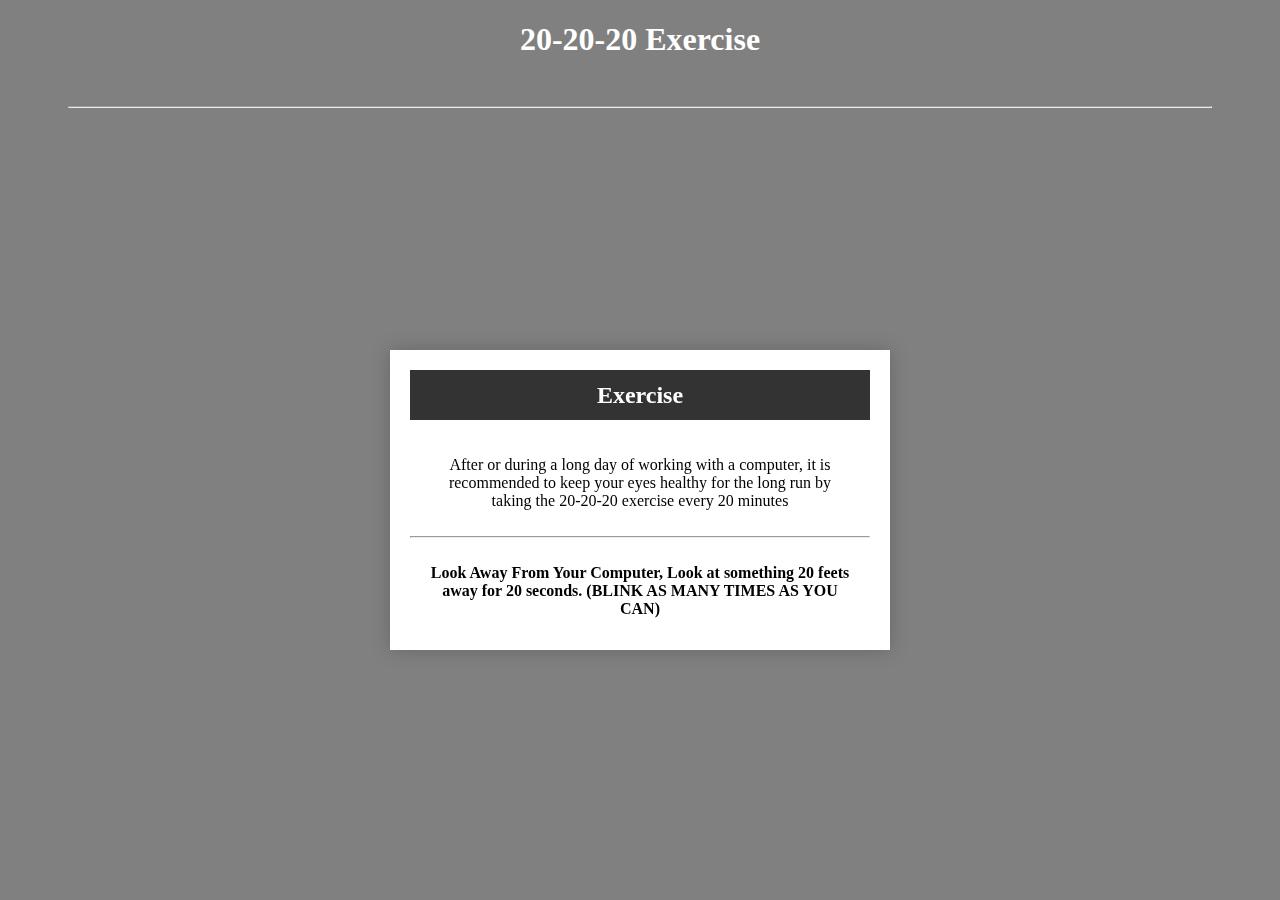
==== exercise.html @ 41880db8 "Rule style" ====
<!doctype html>
<html>
<head>
  <meta charset="utf-8">
  <meta http-equiv="X-UA-Compatible" content="IE=edge">
  <meta name="viewport" content="width=device-width,initial-scale=1.0">
  <link rel="stylesheet" type="text/css" href="css/exercise.css">
  <link rel="icon" href="eyeIcon.png">
  <title>Blink Alert</title>
</head>
<header>
    <h1>20-20-20 Exercise</h1> <span id="clock"></span>
    <hr>
</header>
  <body>
    <div id="timer" class="timer"></div>
    <div id="modal" class="modal">
        <div class="modal__header">
            <h2>Exercise</h2>
        </div><br><br> 
        <div id="message">
            After or during a long day of working with a computer, it is recommended to keep your eyes healthy for the long run by taking the 20-20-20 exercise every 20 minutes</div> <br>
            <hr>
    <br><div class="rule" id="message">Look Away From Your Computer, Look at something 20 feets away for 20 seconds. (BLINK AS MANY TIMES AS YOU CAN)</div>
      </div>
    </div>
    <script src="js/main.js"></script>
    <script src="js/notification.js"></script>
  </body>
</html>
---- css/exercise.css ----
* {
  padding: 0px 20px 0px 20px;
}
body {
  background-color: grey;
}
header {
  text-align: center;
}
h1 {
  color: white;
}
.clock {
  color: black;
  font-size: 15px;
  padding: 20px;
}
.modal {
  display: block;
  position: fixed;
  margin-top: 50px;
  top: 50%;
  left: 50%;
  transform: translate(-50%, -50%);
  background: #fff;
  width: 500px;
  height: 300px;
  text-align: center;
  box-sizing: border-box;
  box-shadow: 0 0 20px rgba(0, 0, 0, 0.2);
  z-index: 2;
}

.modal__header {
  color: white;
  background: #333;
  line-height: 50px;
  text-align: center;
  position: relative;
  height: 50px;
  width: 100%;
  box-sizing: border-box;
}
.modal__header a {
  position: absolute;
  top: 0;
  right: 0;
  text-decoration: none;
  color: white;
  font-weight: bold;
  display: block;
  padding: 0 20px;
  font-size: 30px;
  background: #555;
  height: 100%;
}
.rule {
  font-weight: bold;
}
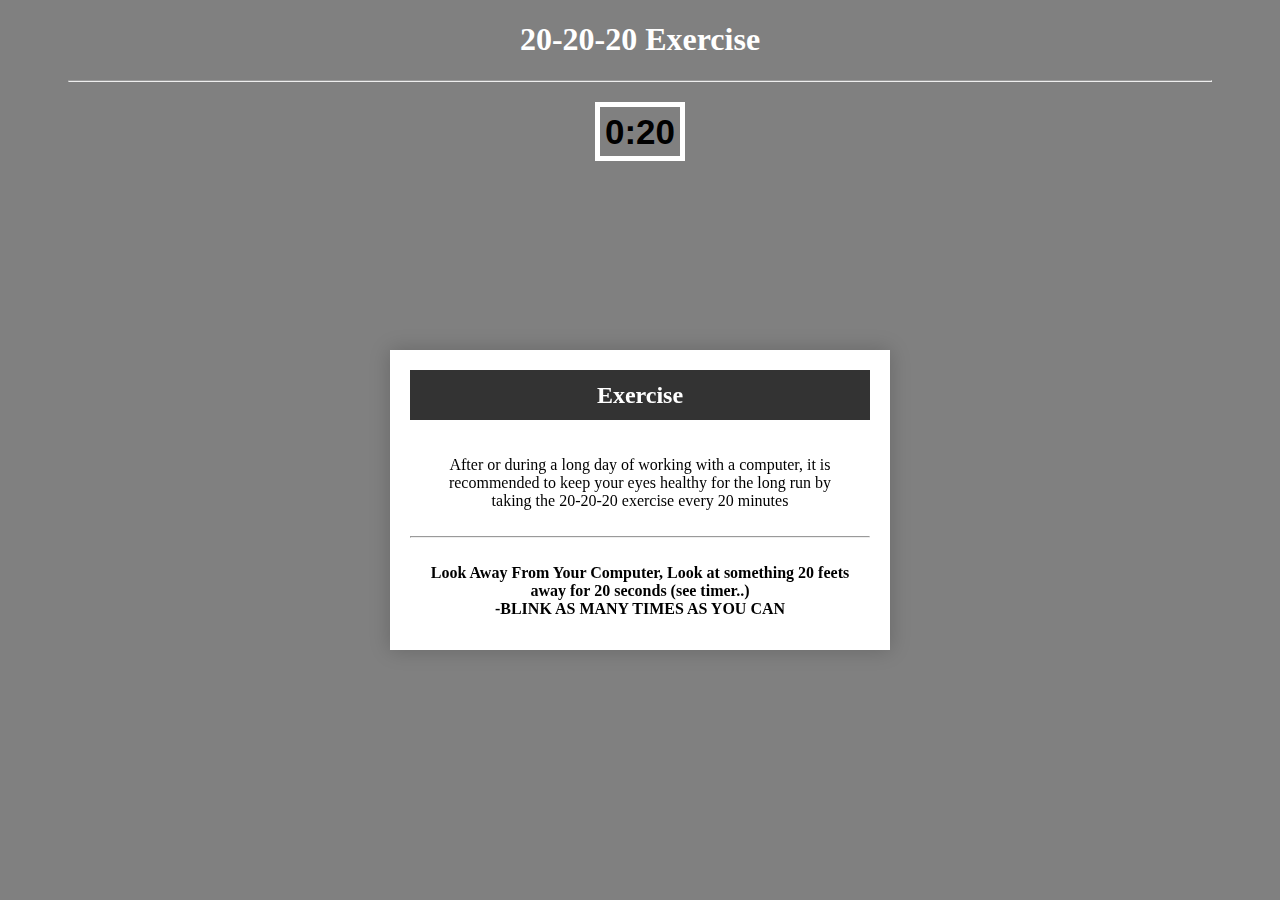
==== commit e0f1dfbf: "Exercise update" ====
--- a/exercise.html
+++ b/exercise.html
@@ -5,15 +5,15 @@
   <meta http-equiv="X-UA-Compatible" content="IE=edge">
   <meta name="viewport" content="width=device-width,initial-scale=1.0">
   <link rel="stylesheet" type="text/css" href="css/exercise.css">
-  <link rel="icon" href="eyeIcon.png">
+  <link rel="icon" href="images/eyeIcon.png">
   <title>Blink Alert</title>
 </head>
 <header>
-    <h1>20-20-20 Exercise</h1> <span id="clock"></span>
+    <h1>20-20-20 Exercise</h1>
     <hr>
 </header>
   <body>
-    <div id="timer" class="timer"></div>
+    <div id="countdown-timer" class="countdown-timer"></div>
     <div id="modal" class="modal">
         <div class="modal__header">
             <h2>Exercise</h2>
@@ -21,7 +21,7 @@
         <div id="message">
             After or during a long day of working with a computer, it is recommended to keep your eyes healthy for the long run by taking the 20-20-20 exercise every 20 minutes</div> <br>
             <hr>
-    <br><div class="rule" id="message">Look Away From Your Computer, Look at something 20 feets away for 20 seconds. (BLINK AS MANY TIMES AS YOU CAN)</div>
+    <br><div class="rule" id="message">Look Away From Your Computer, Look at something 20 feets away for 20 seconds (see timer..)<br> -BLINK AS MANY TIMES AS YOU CAN</div>
       </div>
     </div>
     <script src="js/main.js"></script>
--- a/css/exercise.css
+++ b/css/exercise.css
@@ -2,18 +2,25 @@
   padding: 0px 20px 0px 20px;
 }
 body {
+  text-align: center;
   background-color: grey;
 }
 header {
   text-align: center;
+  margin-bottom: 30px;
 }
 h1 {
   color: white;
 }
-.clock {
+.countdown-timer {
+  border: 5px solid white;
+  display: inline;
+  padding: 5px;
   color: black;
-  font-size: 15px;
-  padding: 20px;
+  font-family: Verdana, sans-serif, Arial;
+  font-size: 35px;
+  font-weight: bold;
+  text-decoration: none;
 }
 .modal {
   display: block;
@@ -55,5 +62,5 @@
   height: 100%;
 }
 .rule {
-  font-weight: bold;
-}+  font-weight: bolder;
+}
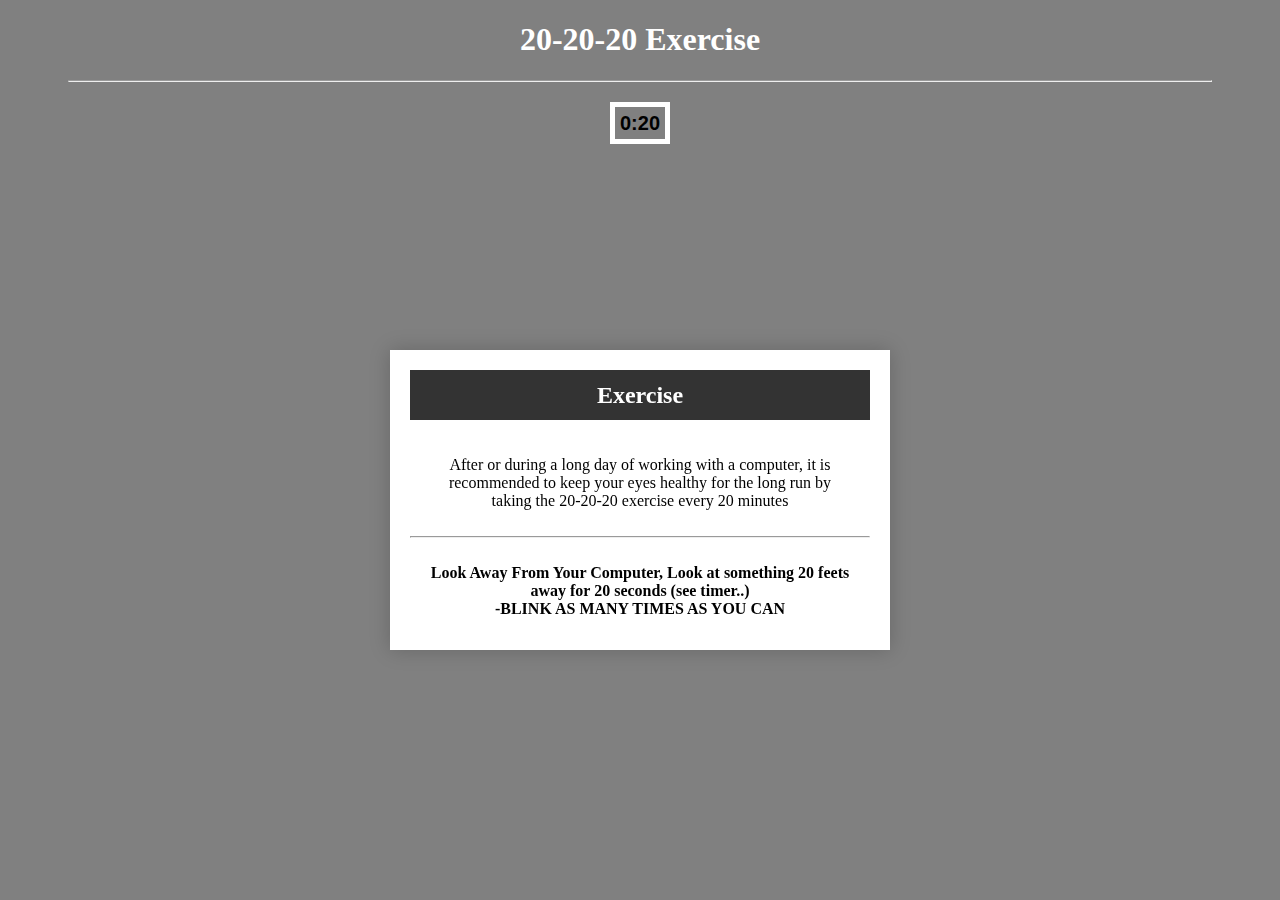
==== commit 5abba27b: "Refactoring" ====
--- a/exercise.html
+++ b/exercise.html
@@ -23,7 +23,6 @@
             <hr>
     <br><div class="rule" id="message">Look Away From Your Computer, Look at something 20 feets away for 20 seconds (see timer..)<br> -BLINK AS MANY TIMES AS YOU CAN</div>
       </div>
-    </div>
     <script src="js/main.js"></script>
     <script src="js/notification.js"></script>
   </body>
--- a/css/exercise.css
+++ b/css/exercise.css
@@ -18,7 +18,7 @@
   padding: 5px;
   color: black;
   font-family: Verdana, sans-serif, Arial;
-  font-size: 35px;
+  font-size: 20px;
   font-weight: bold;
   text-decoration: none;
 }
@@ -48,19 +48,6 @@
   width: 100%;
   box-sizing: border-box;
 }
-.modal__header a {
-  position: absolute;
-  top: 0;
-  right: 0;
-  text-decoration: none;
-  color: white;
-  font-weight: bold;
-  display: block;
-  padding: 0 20px;
-  font-size: 30px;
-  background: #555;
-  height: 100%;
-}
 .rule {
   font-weight: bolder;
 }
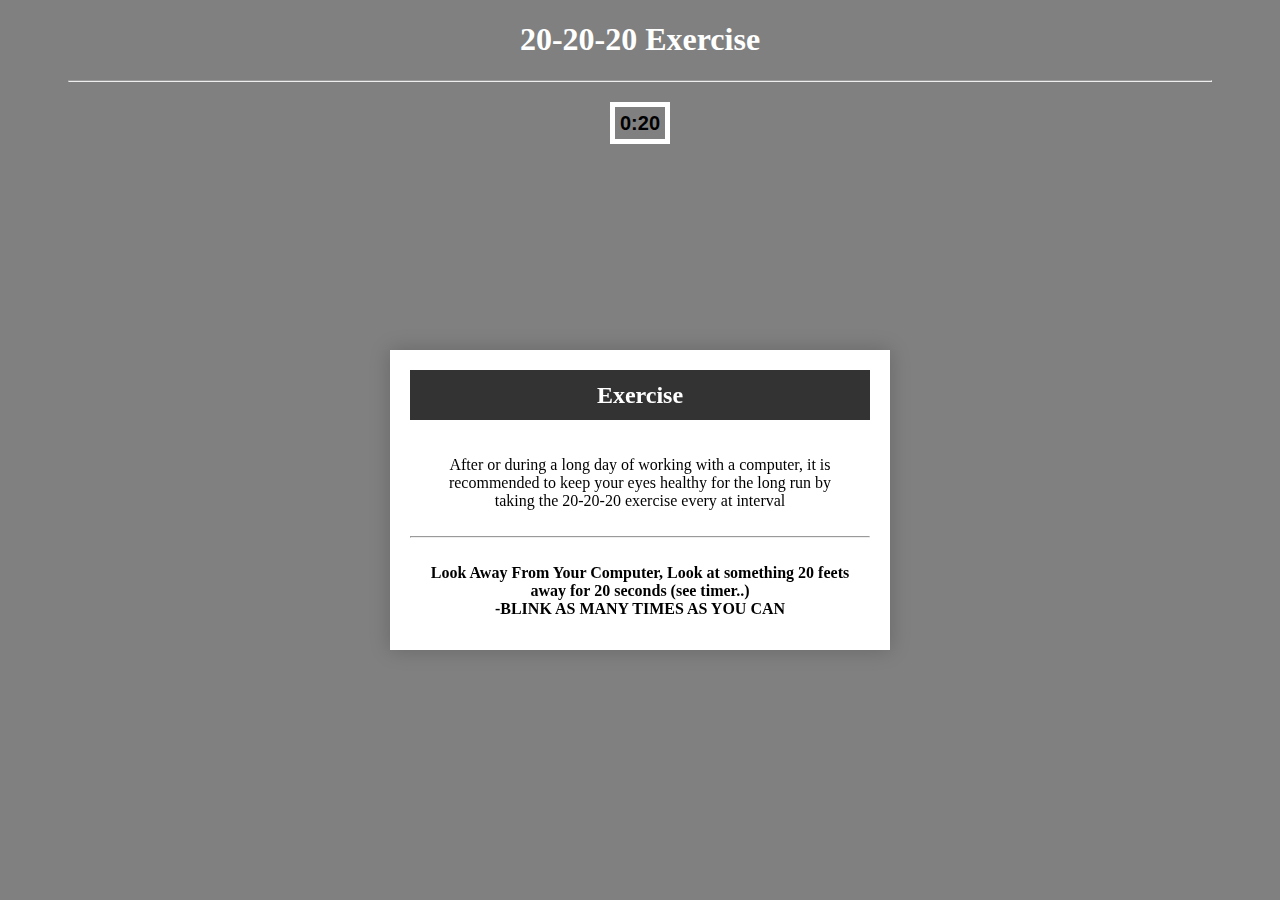
==== commit bba8cf4a: "Updates exercise text" ====
--- a/exercise.html
+++ b/exercise.html
@@ -1,5 +1,6 @@
 <!doctype html>
 <html>
+
 <head>
   <meta charset="utf-8">
   <meta http-equiv="X-UA-Compatible" content="IE=edge">
@@ -9,21 +10,26 @@
   <title>Blink Alert</title>
 </head>
 <header>
-    <h1>20-20-20 Exercise</h1>
+  <h1>20-20-20 Exercise</h1>
+  <hr>
+</header>
+
+<body>
+  <div id="countdown-timer" class="countdown-timer"></div>
+  <div id="modal" class="modal">
+    <div class="modal__header">
+      <h2>Exercise</h2>
+    </div><br><br>
+    <div id="message">
+      After or during a long day of working with a computer, it is recommended to keep your eyes healthy for the long
+      run by taking the 20-20-20 exercise every at interval</div> <br>
     <hr>
-</header>
-  <body>
-    <div id="countdown-timer" class="countdown-timer"></div>
-    <div id="modal" class="modal">
-        <div class="modal__header">
-            <h2>Exercise</h2>
-        </div><br><br> 
-        <div id="message">
-            After or during a long day of working with a computer, it is recommended to keep your eyes healthy for the long run by taking the 20-20-20 exercise every 20 minutes</div> <br>
-            <hr>
-    <br><div class="rule" id="message">Look Away From Your Computer, Look at something 20 feets away for 20 seconds (see timer..)<br> -BLINK AS MANY TIMES AS YOU CAN</div>
-      </div>
-    <script src="js/main.js"></script>
-    <script src="js/notification.js"></script>
-  </body>
+    <br>
+    <div class="rule" id="message">Look Away From Your Computer, Look at something 20 feets away for 20 seconds (see
+      timer..)<br> -BLINK AS MANY TIMES AS YOU CAN</div>
+  </div>
+  <script src="js/main.js"></script>
+  <script src="js/background.js"></script>
+</body>
+
 </html>